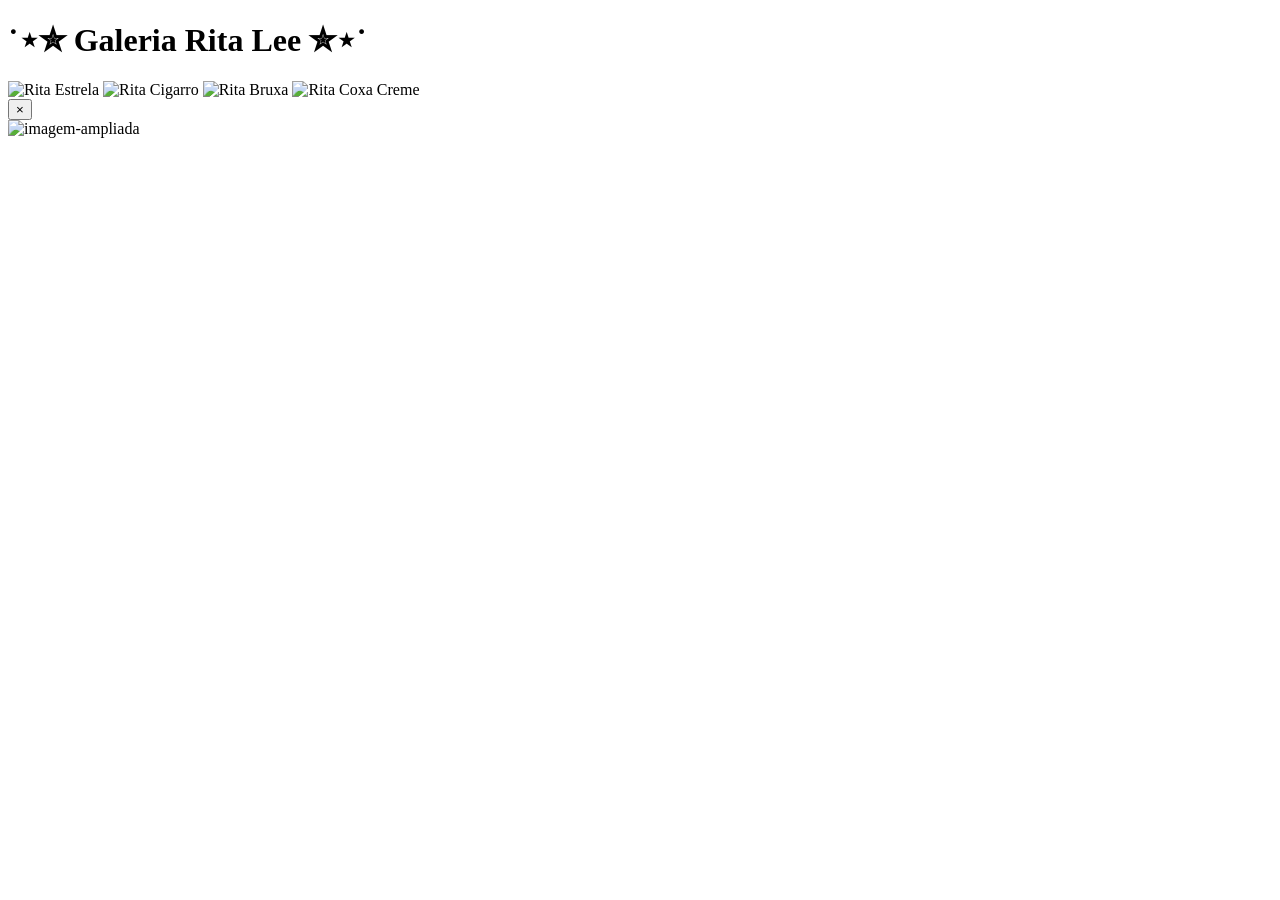
==== modulo1/index.html @ 96ad5fc5 "2 versao" ====
<!DOCTYPE html>
<html lang="pt-br">
<head>
    <meta charset="UTF-8">
    <meta name="viewport" content="width=device-width, initial-scale=1.0">
    <title>Modais</title>
    <link rel="shortcut icon" href="./modulo1/assets/favicon.ico"image/x-icon">
    <link rel="stylesheet" href="./modulo1/css/style.css">
 
</head>
<body>
    <h1>
        ˙⋆✮ Galeria Rita Lee ✮⋆˙
    </h1>
    <main class="galeria">
            <img src="./modulo1/assets/rita1.jpg" alt="Rita Estrela" class="miniatura">
            <img src="./modulo1/assets/rita2.jpg" alt="Rita Cigarro" class="miniatura">
            <img src="./modulo1/assets/rita3.jpg" alt="Rita Bruxa" class="miniatura">
            <img src="./modulo1/assets/rita4.jpg" alt="Rita Coxa Creme" class="miniatura">
    </main>
 
    <div id="modal" class="modal">
        <button id="fechar" class="fechar">
            &times;
        </button>
        <div class="modal-conteudo">
            <img src="" alt="imagem-ampliada" class="imagemModal">
            <p id="nomeImagem"></p>
        </div>
    </div>
 
    <script src="./script.js"></script>
</body>
</html>
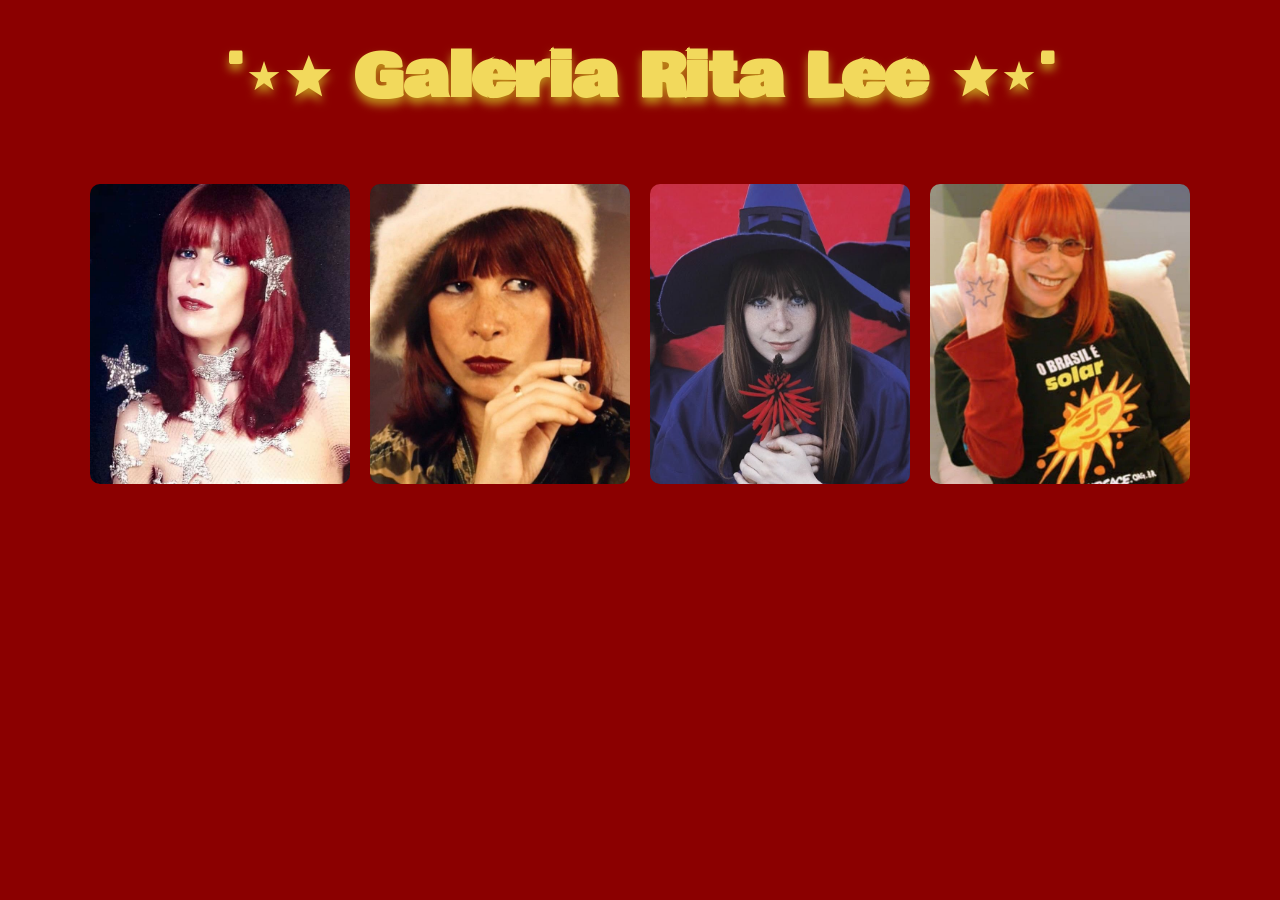
==== commit be52509a: "outros modelos" ====
--- a/modulo1/index.html
+++ b/modulo1/index.html
@@ -4,8 +4,8 @@
     <meta charset="UTF-8">
     <meta name="viewport" content="width=device-width, initial-scale=1.0">
     <title>Modais</title>
-    <link rel="shortcut icon" href="./modulo1/assets/favicon.ico"image/x-icon">
-    <link rel="stylesheet" href="./modulo1/css/style.css">
+    <link rel="shortcut icon" href="./assets/favicon.ico"image/x-icon">
+    <link rel="stylesheet" href="./css/style.css">
  
 </head>
 <body>
@@ -13,10 +13,10 @@
         ˙⋆✮ Galeria Rita Lee ✮⋆˙
     </h1>
     <main class="galeria">
-            <img src="./modulo1/assets/rita1.jpg" alt="Rita Estrela" class="miniatura">
-            <img src="./modulo1/assets/rita2.jpg" alt="Rita Cigarro" class="miniatura">
-            <img src="./modulo1/assets/rita3.jpg" alt="Rita Bruxa" class="miniatura">
-            <img src="./modulo1/assets/rita4.jpg" alt="Rita Coxa Creme" class="miniatura">
+            <img src="./assets/rita1.jpg" alt="Rita Estrela" class="miniatura">
+            <img src="./assets/rita2.jpg" alt="Rita Cigarro" class="miniatura">
+            <img src="./assets/rita3.jpg" alt="Rita Bruxa" class="miniatura">
+            <img src="./assets/rita4.jpg" alt="Rita Coxa Creme" class="miniatura">
     </main>
  
     <div id="modal" class="modal">
--- a/modulo1/css/style.css
+++ b/modulo1/css/style.css
@@ -0,0 +1,101 @@
+@import url('https://fonts.googleapis.com/css2?family=Bowlby+One&display=swap');
+
+*{
+    margin: 0;
+    padding: 0;
+}
+
+body{
+    font-family: "Bowlby One", sans-serif;
+    background:#8b0000;
+    padding: 30px;
+}
+ 
+h1{
+    text-align: center;
+    margin-bottom: 60px;
+    font-size: 60px;
+    color: #F2D95C;
+    text-shadow: 0px 6px 10px #c08e1a;
+}
+ 
+.galeria{
+    display: grid;
+    grid-template-columns: repeat(auto-fit, minmax(200px, 1fr));
+    gap: 20px;
+    max-width: 1100px;
+    margin: auto;
+}
+ 
+.miniatura{
+    width: 100%;
+    height: 300px;
+    border-radius: 10px;
+    cursor: pointer;
+    object-fit: cover;
+    transition: transform 0.2s;
+}
+ 
+.miniatura:hover{
+    transform: scale(1.05);
+}
+ 
+.modal{
+    display: none;
+    position: fixed;
+    inset: 0;
+    background-color: rgba(0, 0, 0, 0.9);
+    z-index: 1000;
+ 
+    justify-content: center;
+    align-items: center;
+    padding: 25px;
+}
+ 
+.modal.ativo{
+    display: flex;
+}
+ 
+.modal-conteudo{
+    position: relative;
+    max-width: 90%;
+    max-height: 90%;
+}
+ 
+.modal-conteudo img{
+    display: block;
+    max-width: 100%;
+    max-height: 80vh;
+    object-fit: contain;
+    border-radius: 8px;
+}
+ 
+#nomeImagem{
+    position: absolute;
+    bottom: 0;
+    right: 0;
+ 
+    color: aliceblue;
+    background-color: rgba(0, 0, 0, 0.65);
+ 
+    padding: 10px 20px;
+    border-radius: 8px 0 8px 0;
+    font-size: 16px;
+}
+ 
+.fechar{
+    position: absolute;
+    top: 20px;
+    right: 30px;
+ 
+    background: none;
+    border: none;
+    color: aliceblue;
+    font-size: 40px;
+    cursor: pointer;
+    z-index: 1001;
+}
+ 
+.fechar:hover{
+    color: rgb(230, 0, 0);
+}
